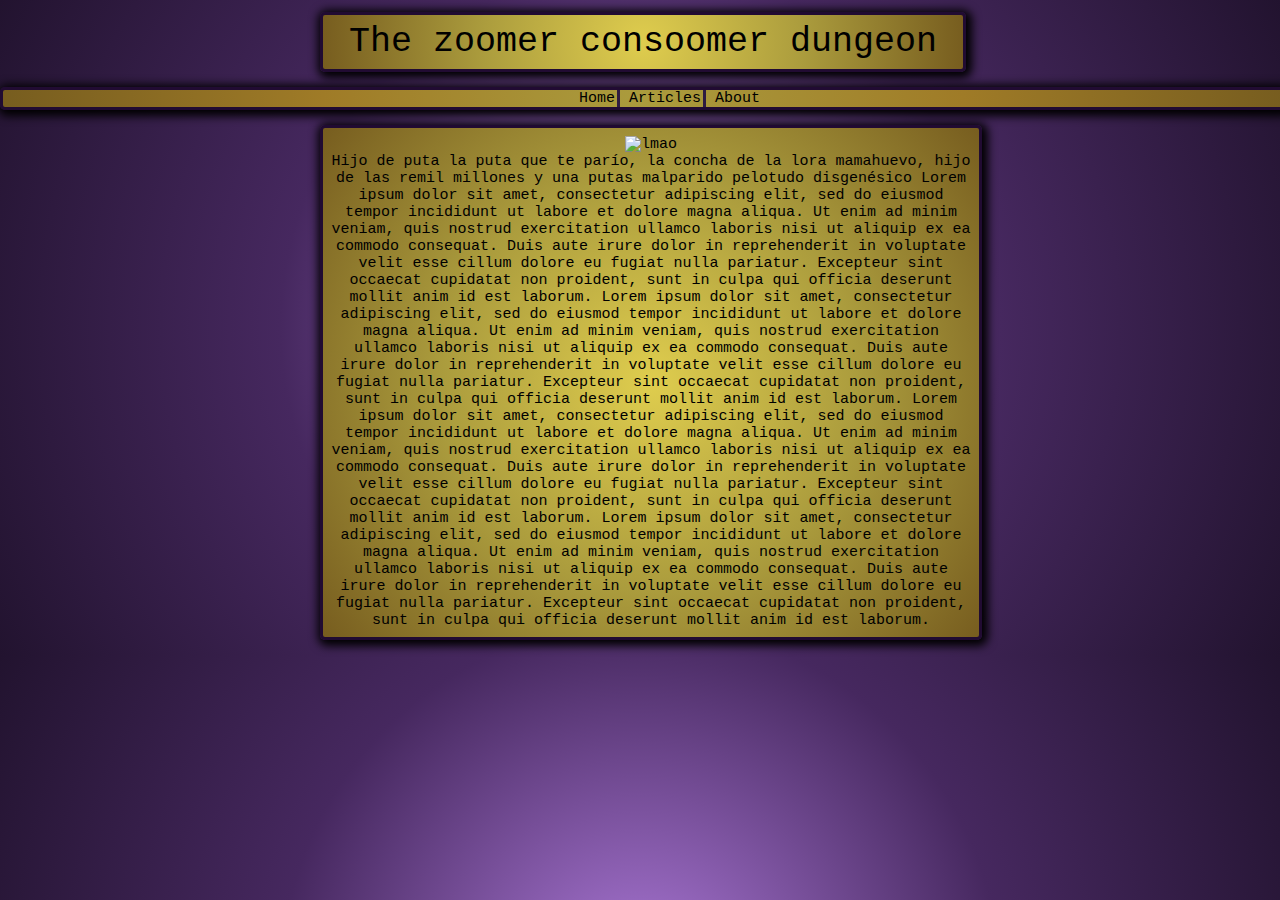
==== ZooomerConsoomer/index.html @ ff45fd0b "Fist iteration of a simple webpage" ====
<!DOCTYPE html>
<html lang="en">
<head>
    <meta charset="utf-8"/>
    <title>The zoomer consoomer</title>
    <meta name="viewport" content="width=device-width, initial-scale=1.0"/>
    <link rel="stylesheet" type="text/css" href="css/maincss.css"/>
</head>
    
<body>
    <div class="Title">
        <h1>The zoomer consoomer dungeon</h1>
    </div>
            <div id="Navbar">
                <ul>
                    <li><a>Home</a></li>
                    <li><a>Articles</a></li>
                    <li><a>About</a></li>
                </ul>
    </div>
    
    <div class="MainDiv">
    <img src="" alt="lmao">
    <br>
    <a>Hijo de puta la puta que te parío, la concha de la lora mamahuevo, hijo de las remil millones y una putas malparido pelotudo disgenésico</a>
    <a>Lorem ipsum dolor sit amet, consectetur adipiscing elit, sed do eiusmod tempor incididunt ut labore et dolore magna aliqua. Ut enim ad minim veniam, quis nostrud exercitation ullamco laboris nisi ut aliquip ex ea commodo consequat. Duis aute irure dolor in reprehenderit in voluptate velit esse cillum dolore eu fugiat nulla pariatur. Excepteur sint occaecat cupidatat non proident, sunt in culpa qui officia deserunt mollit anim id est laborum.</a>
         <a>Lorem ipsum dolor sit amet, consectetur adipiscing elit, sed do eiusmod tempor incididunt ut labore et dolore magna aliqua. Ut enim ad minim veniam, quis nostrud exercitation ullamco laboris nisi ut aliquip ex ea commodo consequat. Duis aute irure dolor in reprehenderit in voluptate velit esse cillum dolore eu fugiat nulla pariatur. Excepteur sint occaecat cupidatat non proident, sunt in culpa qui officia deserunt mollit anim id est laborum.</a>
         <a>Lorem ipsum dolor sit amet, consectetur adipiscing elit, sed do eiusmod tempor incididunt ut labore et dolore magna aliqua. Ut enim ad minim veniam, quis nostrud exercitation ullamco laboris nisi ut aliquip ex ea commodo consequat. Duis aute irure dolor in reprehenderit in voluptate velit esse cillum dolore eu fugiat nulla pariatur. Excepteur sint occaecat cupidatat non proident, sunt in culpa qui officia deserunt mollit anim id est laborum.</a>
         <a>Lorem ipsum dolor sit amet, consectetur adipiscing elit, sed do eiusmod tempor incididunt ut labore et dolore magna aliqua. Ut enim ad minim veniam, quis nostrud exercitation ullamco laboris nisi ut aliquip ex ea commodo consequat. Duis aute irure dolor in reprehenderit in voluptate velit esse cillum dolore eu fugiat nulla pariatur. Excepteur sint occaecat cupidatat non proident, sunt in culpa qui officia deserunt mollit anim id est laborum.</a>
    </div>
</body>
</html>
---- ZooomerConsoomer/css/maincss.css ----
*{
    margin: 0;
    padding: 0;
    font: 15px monospace;
}
body{
   /* background-color: rgb(89,65,101); */
    background-image: radial-gradient(circle, rgb(172,121,216), rgb(70,40,95), rgb(34,19,47));
}
.Title{
    padding-top: 7px;
    padding-bottom: 7px;
    text-align: center;
    border: 3px solid rgb(33,11,50);
    width: 50%;
    position: relative;
    margin-top: 12px;
    margin-left: 25%;
    border-radius: 5px;
    /*background-color: rgb(185,125,47);*/
    background-image:radial-gradient(circle, rgb(223,205,78), rgb(171,156,61), rgb(119,93,31)) ;
    box-shadow: 2px 2px 10px 4px;
}
.Title > h1{
    font: 35px monospace;
}

#Navbar{
    border: 3px solid rgb(33,11,50);
    position: relative;
    margin-top: 15px;
    border-radius: 5px;
    width: 100%;
    /*background-color: rgb(185,125,47); */
    background-image:radial-gradient(circle, rgb(171,156,61), rgb(159,123,39), rgb(119,93,31)) ;
    box-shadow: 2px 2px 10px 4px;
    
}

#Navbar > ul{
    margin-left: 45%;
}

#Navbar > ul > li{
    display: inline;
    text-align: center;
    border-right: 3px solid rgb(47,27,65); 
    
}

#Navbar > ul > li:last-child{
    border-right: none;
}

#Navbar > ul > li:hover{
   background-color: rgb(47,27,65);
    color: rgb(185,125,47);
    width: 100%;
}

#Navbar > ul > li > a{
text-align: center; 
padding: 0px;
margin-right: 2px;
}

.MainDiv{
   /* background-color: rgb(185,125,47); */
     background-image:radial-gradient(circle, rgb(223,205,78), rgb(171,156,61), rgb(119,93,31)) ;
    border: 3px solid rgb(33,11,50);
    border-radius: 5px;
    text-align: center;
    margin-top: 15px;
    width: 50%;
    margin-left: 25%;
    box-shadow: 2px 2px 10px 4px;
    padding: 8px;
    margin-bottom: 15px;
}
.MainDiv > a{
 color: black;
  
}

@media screen and (max-width: 500px){
    
    .Title{
       
    }
    .Title > h1{
        font-size: 18px;
    }
    #Navbar{
        width: 100%;
    }
    #Navbar > ul{
        margin-left: 0%;
    }
    #Navbar > ul > li{
        
         display: block;
    }
}
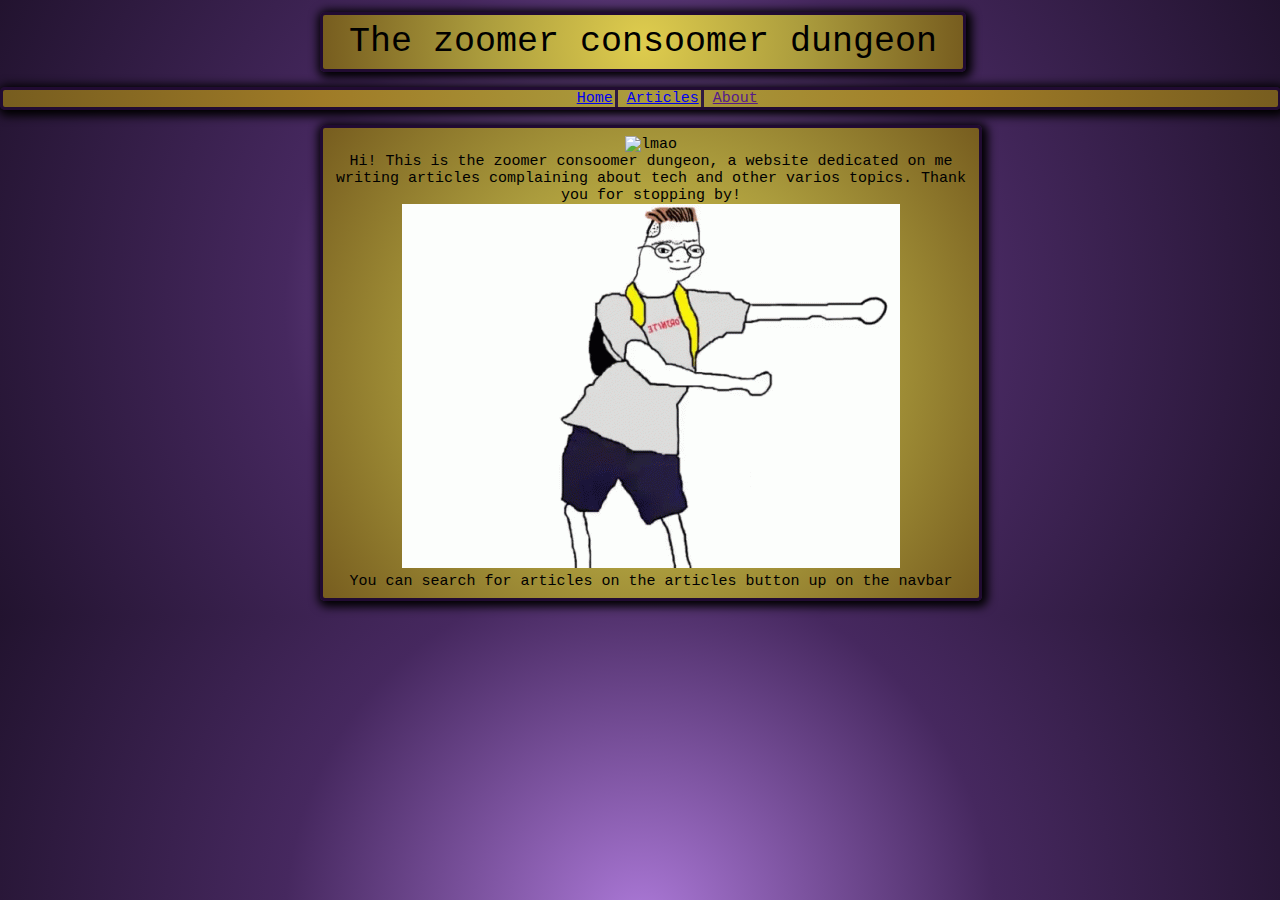
==== commit 645c30fe: "main structure to the page added" ====
--- a/ZooomerConsoomer/index.html
+++ b/ZooomerConsoomer/index.html
@@ -13,20 +13,19 @@
     </div>
             <div id="Navbar">
                 <ul>
-                    <li><a>Home</a></li>
-                    <li><a>Articles</a></li>
-                    <li><a>About</a></li>
+                    <li><a href="index.html">Home</a></li>
+                    <li><a href="html/defarticle.html">Articles</a></li>
+                    <li><a href="">About</a></li>
                 </ul>
     </div>
     
     <div class="MainDiv">
     <img src="" alt="lmao">
     <br>
-    <a>Hijo de puta la puta que te parío, la concha de la lora mamahuevo, hijo de las remil millones y una putas malparido pelotudo disgenésico</a>
-    <a>Lorem ipsum dolor sit amet, consectetur adipiscing elit, sed do eiusmod tempor incididunt ut labore et dolore magna aliqua. Ut enim ad minim veniam, quis nostrud exercitation ullamco laboris nisi ut aliquip ex ea commodo consequat. Duis aute irure dolor in reprehenderit in voluptate velit esse cillum dolore eu fugiat nulla pariatur. Excepteur sint occaecat cupidatat non proident, sunt in culpa qui officia deserunt mollit anim id est laborum.</a>
-         <a>Lorem ipsum dolor sit amet, consectetur adipiscing elit, sed do eiusmod tempor incididunt ut labore et dolore magna aliqua. Ut enim ad minim veniam, quis nostrud exercitation ullamco laboris nisi ut aliquip ex ea commodo consequat. Duis aute irure dolor in reprehenderit in voluptate velit esse cillum dolore eu fugiat nulla pariatur. Excepteur sint occaecat cupidatat non proident, sunt in culpa qui officia deserunt mollit anim id est laborum.</a>
-         <a>Lorem ipsum dolor sit amet, consectetur adipiscing elit, sed do eiusmod tempor incididunt ut labore et dolore magna aliqua. Ut enim ad minim veniam, quis nostrud exercitation ullamco laboris nisi ut aliquip ex ea commodo consequat. Duis aute irure dolor in reprehenderit in voluptate velit esse cillum dolore eu fugiat nulla pariatur. Excepteur sint occaecat cupidatat non proident, sunt in culpa qui officia deserunt mollit anim id est laborum.</a>
-         <a>Lorem ipsum dolor sit amet, consectetur adipiscing elit, sed do eiusmod tempor incididunt ut labore et dolore magna aliqua. Ut enim ad minim veniam, quis nostrud exercitation ullamco laboris nisi ut aliquip ex ea commodo consequat. Duis aute irure dolor in reprehenderit in voluptate velit esse cillum dolore eu fugiat nulla pariatur. Excepteur sint occaecat cupidatat non proident, sunt in culpa qui officia deserunt mollit anim id est laborum.</a>
+    <p>Hi! This is the zoomer consoomer dungeon, a website dedicated on me writing articles complaining about tech and other varios topics. Thank you for stopping by!</p>
+    <img src="imgs/zoomer-wojak.gif" alt="this is supposed to be zoomer wojack">
+    <br>
+    <a>You can search for articles on the articles button up on the navbar</a>    
     </div>
 </body>
 </html>--- a/ZooomerConsoomer/css/maincss.css
+++ b/ZooomerConsoomer/css/maincss.css
@@ -30,7 +30,7 @@
     position: relative;
     margin-top: 15px;
     border-radius: 5px;
-    width: 100%;
+    width: 99.6%;
     /*background-color: rgb(185,125,47); */
     background-image:radial-gradient(circle, rgb(171,156,61), rgb(159,123,39), rgb(119,93,31)) ;
     box-shadow: 2px 2px 10px 4px;
